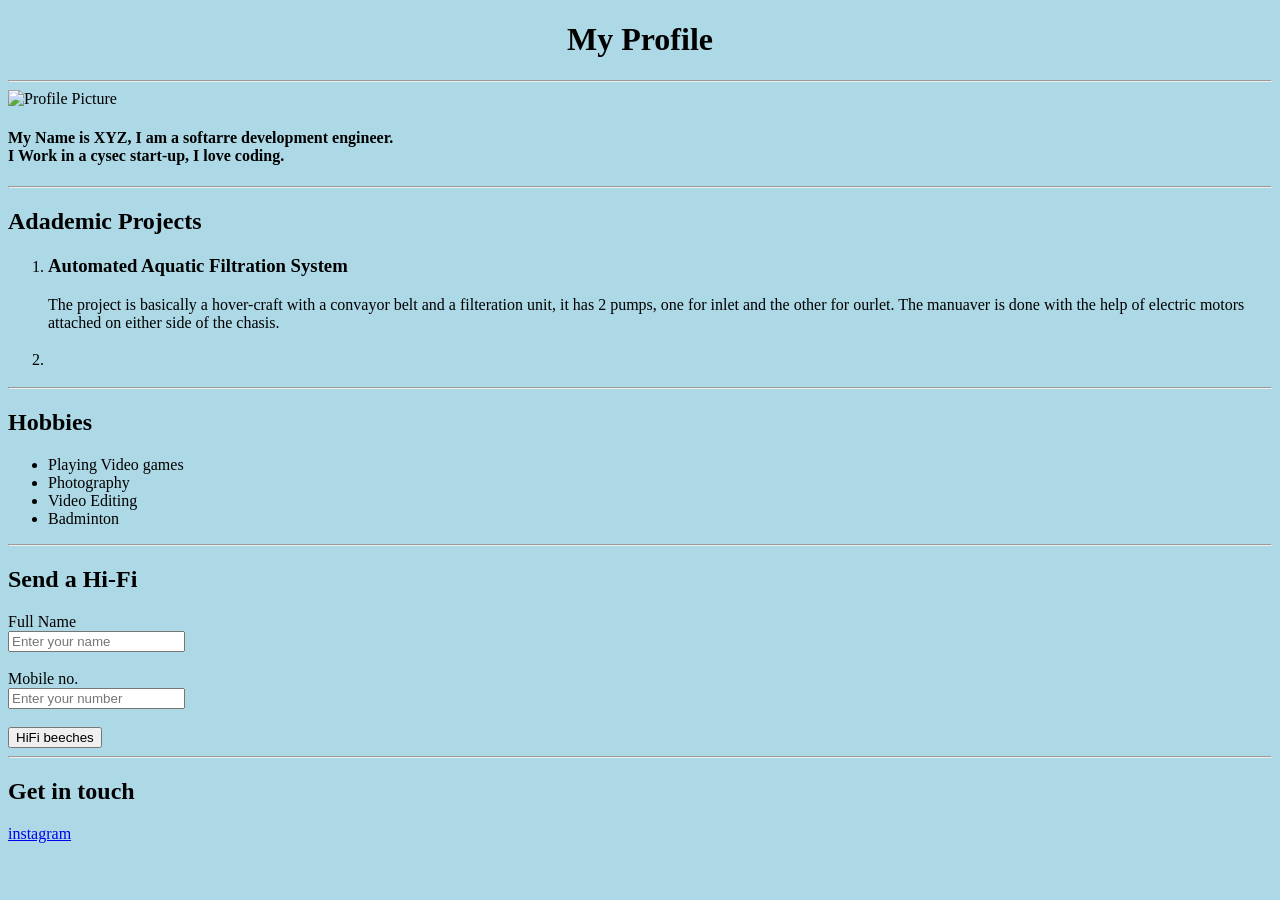
==== class-01/index.html @ c11439a9 "first commit" ====
<!DOCTYPE html>
<html lang="en">
<head>
    <meta charset="UTF-8">
    <meta name="viewport" content="width=device-width, initial-scale=1.0">
    <title>My Profile</title>
    <link rel="stylesheet" href="style.css">
</head>
<body>


    <center><h1>My Profile</h1></center>

    <hr>
    <img src="https://i.pravatar.cc/300" width="150" height="150" alt="Profile Picture">

    <h4><p> My Name is XYZ, I am a softarre development engineer.<br>
        I Work in a cysec start-up, I love coding.
    </p></h4>
    <!-- How do I get this to center now ? -->

    <hr>

    <h2>
        Adademic Projects
    </h2>
    <ol>
        <li>
            <h3>
            Automated Aquatic Filtration System
            </h3>
            <p>
                The project is basically a hover-craft with a convayor belt
                and a filteration unit, it has 2 pumps, one for inlet and the other for ourlet.
                The manuaver is done with the help of electric motors attached on either side of the chasis.
            </p>
        </li>

        <li>
            <h3>
            <!-- Give me a title -->
            </h3>
            <p>
            <!-- Give me a discription -->
            </p>
        </li>
        
    </ol>

    <hr>

    <h2>
        Hobbies
    </h2>
    <ul>
        <li>
            Playing Video games
        </li>
        <li>
            Photography
        </li>
        <li>
            Video Editing
        </li>
        <li>
            Badminton
        </li>
    </ul>

    <hr>
    <h2> Send a Hi-Fi</h2>
    <form>
            <label for="name">Full Name</label><br>
            <input type="text" id="name" placeholder="Enter your name"><br><br>

            <label for="name">Mobile no.</label><br>
            <input type="text" id="ph.no" placeholder="Enter your number""><br><br>

            <button type="submit">HiFi beeches</button>
    </form>
    
    <hr>
    <h2>
        Get in touch
    </h2>
    <a href="https://www.instagram.com/ankith_r_photography">instagram</a>

</body>
</html>
---- class-01/style.css ----
body{
    background-color: lightblue
}
center{
    font-family: 'Times New Roman', Times, serif;
    /* font-size: larger; */
    /* font-weight: 15;    */

    /* border: 2px solid black;
    border-radius: 10px; */
}
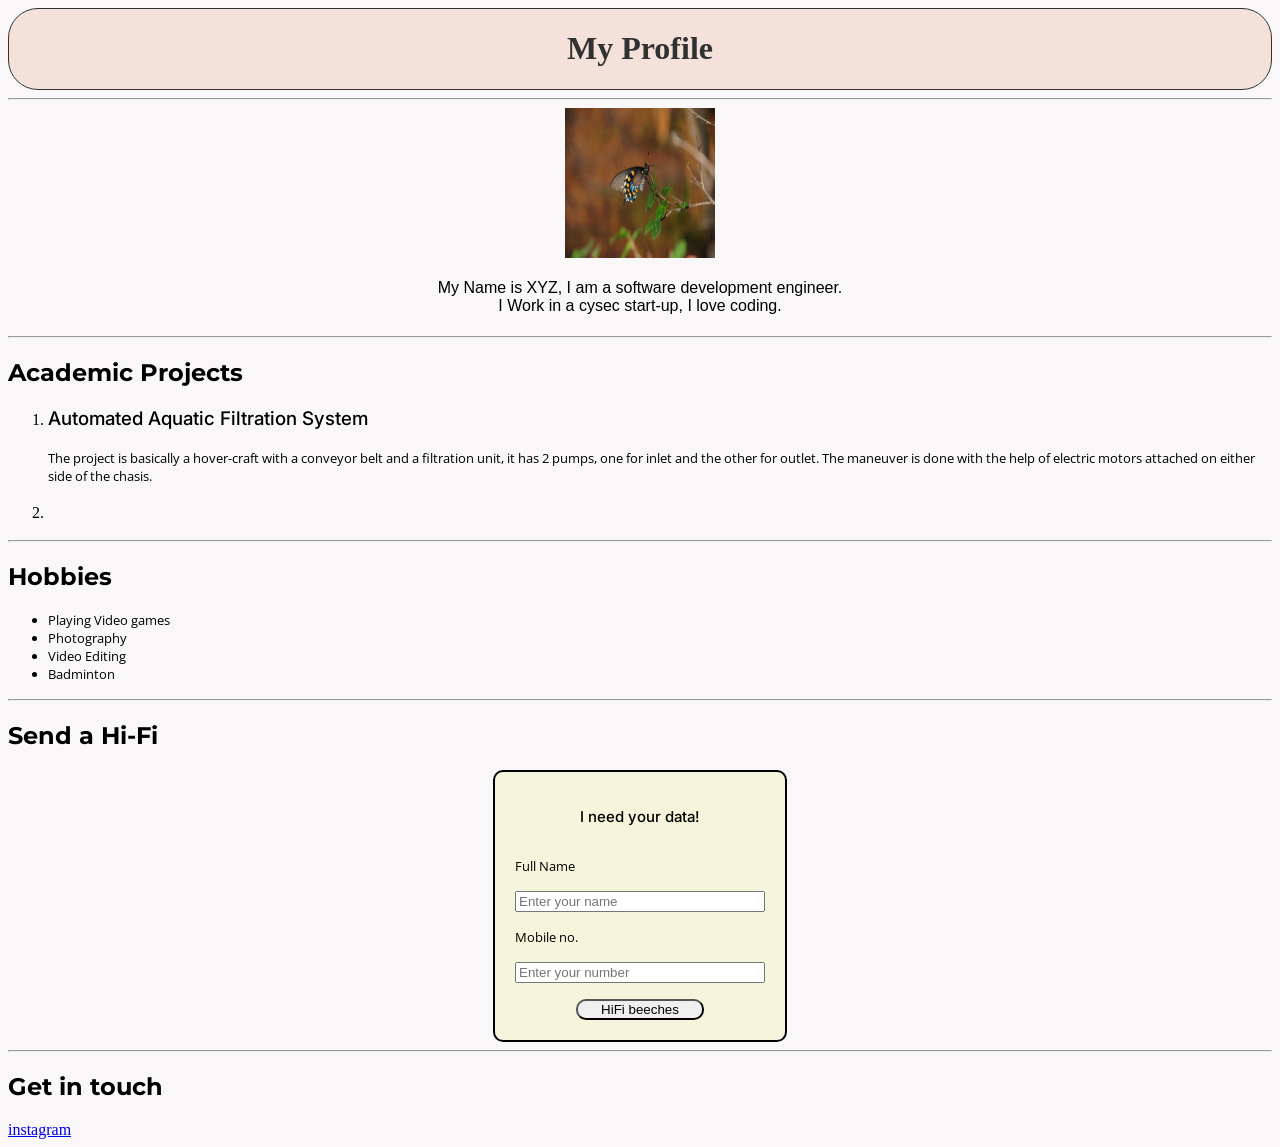
==== commit ed35e151: "added-css and stuff" ====
--- a/class-01/index.html
+++ b/class-01/index.html
@@ -1,6 +1,9 @@
 <!DOCTYPE html>
 <html lang="en">
 <head>
+    <link href="https://fonts.googleapis.com/css2?family=Inter&display=swap" rel="stylesheet">
+    <link href="https://fonts.googleapis.com/css2?family=Open+Sans&display=swap" rel="stylesheet">
+    <link href="https://fonts.googleapis.com/css2?family=Montserrat:wght@400;600&display=swap" rel="stylesheet">
     <meta charset="UTF-8">
     <meta name="viewport" content="width=device-width, initial-scale=1.0">
     <title>My Profile</title>
@@ -12,9 +15,13 @@
     <center><h1>My Profile</h1></center>
 
     <hr>
-    <img src="https://i.pravatar.cc/300" width="150" height="150" alt="Profile Picture">
-
-    <h4><p> My Name is XYZ, I am a softarre development engineer.<br>
+    <!-- <img src="https://i.pravatar.cc/300" width="150" height="150" alt="Profile Picture"> -->
+    <div class = "image-container">
+        <div class="blur-bg"></div>
+        <img src ="assets/images/img_1.jpg" width="150" height="150" alt="Profile Picture">
+    </div>
+    
+    <h4 class="intro"><p> My Name is XYZ, I am a software development engineer.<br>
         I Work in a cysec start-up, I love coding.
     </p></h4>
     <!-- How do I get this to center now ? -->
@@ -22,17 +29,17 @@
     <hr>
 
     <h2>
-        Adademic Projects
+        Academic Projects
     </h2>
     <ol>
         <li>
             <h3>
             Automated Aquatic Filtration System
             </h3>
-            <p>
-                The project is basically a hover-craft with a convayor belt
-                and a filteration unit, it has 2 pumps, one for inlet and the other for ourlet.
-                The manuaver is done with the help of electric motors attached on either side of the chasis.
+            <p class="description">
+                The project is basically a hover-craft with a conveyor belt
+                and a filtration unit, it has 2 pumps, one for inlet and the other for outlet.
+                The maneuver is done with the help of electric motors attached on either side of the chasis.
             </p>
         </li>
 
@@ -41,7 +48,7 @@
             <!-- Give me a title -->
             </h3>
             <p>
-            <!-- Give me a discription -->
+            <!-- Give me a description -->
             </p>
         </li>
         
@@ -69,16 +76,18 @@
 
     <hr>
     <h2> Send a Hi-Fi</h2>
-    <form>
-            <label for="name">Full Name</label><br>
-            <input type="text" id="name" placeholder="Enter your name"><br><br>
+    <div class="form-container">
+    <form class = "form">
+            <h3> I need your data!</h3>
+            <label>Full Name</label>
+            <input type="text" id="name" placeholder="Enter your name">
 
-            <label for="name">Mobile no.</label><br>
-            <input type="text" id="ph.no" placeholder="Enter your number""><br><br>
+            <label>Mobile no.</label>
+            <input type="text" id="ph.no" placeholder="Enter your number">
 
             <button type="submit">HiFi beeches</button>
     </form>
-    
+    </div>
     <hr>
     <h2>
         Get in touch
--- a/class-01/style.css
+++ b/class-01/style.css
@@ -1,11 +1,73 @@
 body{
-    background-color: lightblue
+    background-color:  #f9f7f7;
 }
 center{
     font-family: 'Times New Roman', Times, serif;
-    /* font-size: larger; */
     /* font-weight: 15;    */
+    border: 1px solid black;
+    border-radius: 30px;
+    background-color: #f2dcd3;
+    opacity: .8;
+}
 
-    /* border: 2px solid black;
-    border-radius: 10px; */
-}+.image-container{
+    display: flex;
+    justify-content: center;
+    /* border: 1px solid; */
+    /* background-color:ivory */
+
+}
+
+.intro{
+     font-family: 'Roboto', sans-serif;
+     font-weight: 500;
+     text-align: center;
+}
+
+h2 {
+  font-family: 'Montserrat', sans-serif;
+}
+
+h3{
+    font-family: 'Inter',sans-serif;
+    font-weight: 500;
+}
+.description{
+font-family: 'Open Sans', sans-serif;
+font-size: 0.8rem;
+}
+
+ul li {
+    font-family: 'Open Sans', sans-serif;
+font-size: 0.8rem;
+}
+
+.form-container{
+    display: flex;
+    justify-content: center;
+}
+
+.form{
+    display: flex;
+    flex-direction: column;
+    gap: 1rem;
+    width: 250px;
+    padding: 20px;
+    border: 2px solid black;
+    border-radius: 10px;
+    font-family: 'Open Sans', sans-serif;
+    font-size: 0.8rem;
+    background-color: beige;
+}
+button{
+    align-self: center;
+    display: flex;
+    justify-content: center;
+    border-radius: 10px;
+    width: 8rem;
+}
+.form h3{
+    text-align: center;
+}
+
+
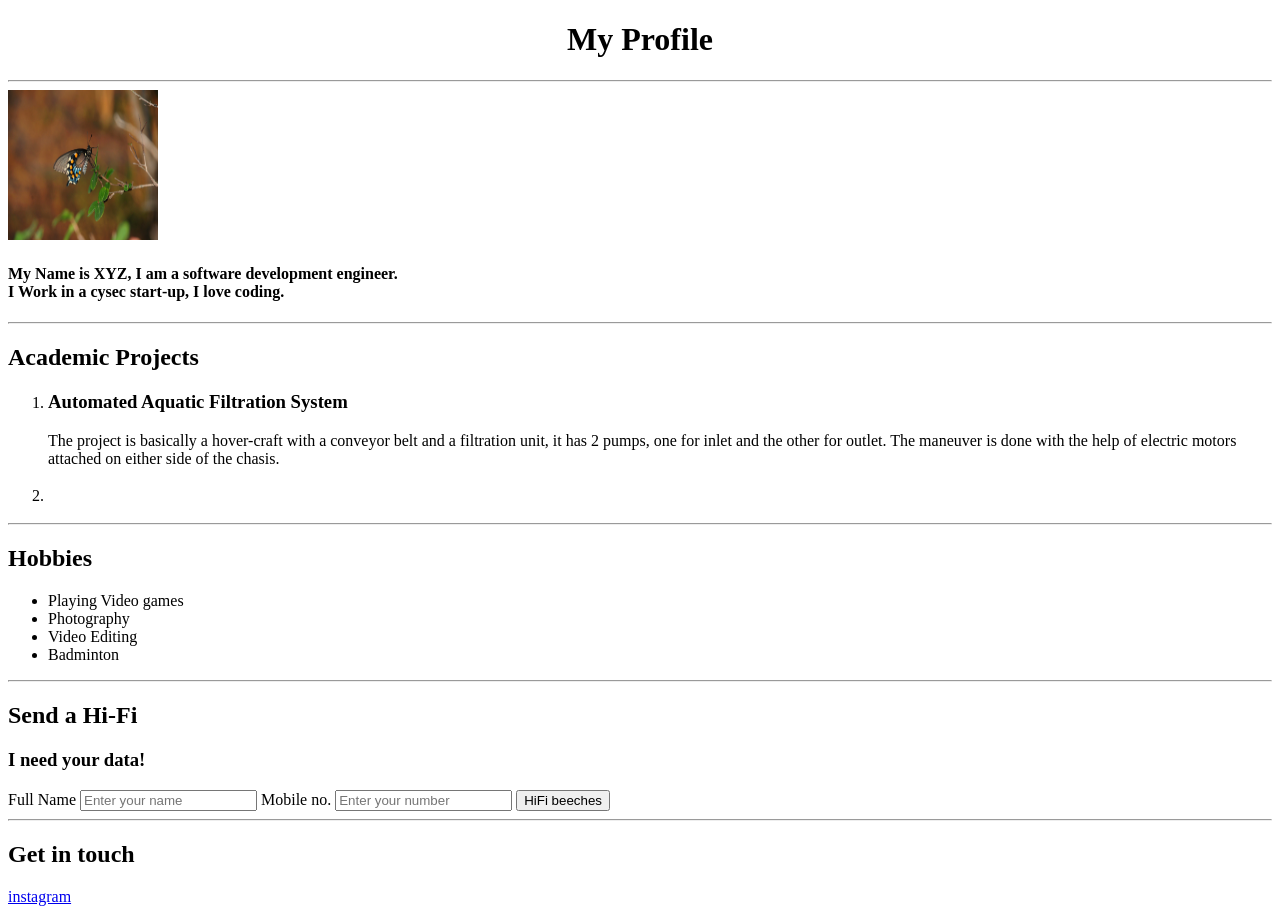
==== commit 674225e2: "added cheatsheet, and flex and grid" ====
--- a/class-01/index.html
+++ b/class-01/index.html
@@ -1,13 +1,13 @@
 <!DOCTYPE html>
 <html lang="en">
 <head>
-    <link href="https://fonts.googleapis.com/css2?family=Inter&display=swap" rel="stylesheet">
+    <!-- <link href="https://fonts.googleapis.com/css2?family=Inter&display=swap" rel="stylesheet">
     <link href="https://fonts.googleapis.com/css2?family=Open+Sans&display=swap" rel="stylesheet">
-    <link href="https://fonts.googleapis.com/css2?family=Montserrat:wght@400;600&display=swap" rel="stylesheet">
+    <link href="https://fonts.googleapis.com/css2?family=Montserrat:wght@400;600&display=swap" rel="stylesheet"> -->
     <meta charset="UTF-8">
     <meta name="viewport" content="width=device-width, initial-scale=1.0">
     <title>My Profile</title>
-    <link rel="stylesheet" href="style.css">
+    <!-- <link rel="stylesheet" href="style.css"> -->
 </head>
 <body>
 
--- a/class-01/style.css
+++ b/class-01/style.css
@@ -1,27 +1,44 @@
+/* 
+We will take a look into styling our html page hehe.
+so there are a lot of stuff we need to know before we start css.
+
+1-> how to style a tag
+2-> how to style a class
+3-> how to style a ID
+4-> how to pick colors ?
+5-> how to use proper styling for text, containers, forms etc.
+6-> should we know before hand how to style or visualize
+    the layout in our head ?
+7-> What the hell is a flex box ? 
+8-> wait wait what do you mean by justify content ?
+9-> why are my containers all over the place ?
+10-> how do i get better at using colors ?
+*/
+
+
+
 body{
-    background-color:  #f9f7f7;
+    background-color:  #edf2f4;
+
 }
 center{
     font-family: 'Times New Roman', Times, serif;
-    /* font-weight: 15;    */
-    border: 1px solid black;
-    border-radius: 30px;
-    background-color: #f2dcd3;
-    opacity: .8;
+    /* border: 2px solid #2b2d42; */
+    /* border-radius: 30px; */
+    /* background-color: #8d99ae; */
+
 }
 
 .image-container{
     display: flex;
-    justify-content: center;
-    /* border: 1px solid; */
-    /* background-color:ivory */
+    /* justify-content: center; */
 
 }
 
 .intro{
      font-family: 'Roboto', sans-serif;
-     font-weight: 500;
-     text-align: center;
+     /* font-weight: 500; */
+     /* text-align: center; */
 }
 
 h2 {
@@ -30,44 +47,54 @@
 
 h3{
     font-family: 'Inter',sans-serif;
-    font-weight: 500;
+    /* font-weight: 500; */
 }
 .description{
 font-family: 'Open Sans', sans-serif;
-font-size: 0.8rem;
+/* font-size: 0.8rem; */
 }
 
 ul li {
     font-family: 'Open Sans', sans-serif;
-font-size: 0.8rem;
+/* font-size: 0.8rem; */
 }
 
 .form-container{
-    display: flex;
+    /* display: flex; */
     justify-content: center;
 }
 
 .form{
-    display: flex;
-    flex-direction: column;
+    /* display: flex; */
+    /* flex-direction: column; */
     gap: 1rem;
-    width: 250px;
+    /* width: 250px;
     padding: 20px;
-    border: 2px solid black;
+    border: 2px solid 	#2b2d42;
     border-radius: 10px;
     font-family: 'Open Sans', sans-serif;
     font-size: 0.8rem;
-    background-color: beige;
+    background-color: #8d99ae; */
 }
-button{
+/* input{
+    min-height: 30px;
+    border-radius: 40px;
+    text-align: center;
+    font-family: 'Trebuchet MS', 'Lucida Sans Unicode', 'Lucida Grande', 'Lucida Sans', Arial, sans-serif;
+} */
+/* button{
+    display: flex;
     align-self: center;
-    display: flex;
     justify-content: center;
+    align-items: center;     
     border-radius: 10px;
     width: 8rem;
-}
-.form h3{
+    background-color: #edf2f4;
+    border-color: #2b2d42;
+    min-height: 2rem;
+} */
+/* .form h3{
     text-align: center;
-}
+} */
 
 
